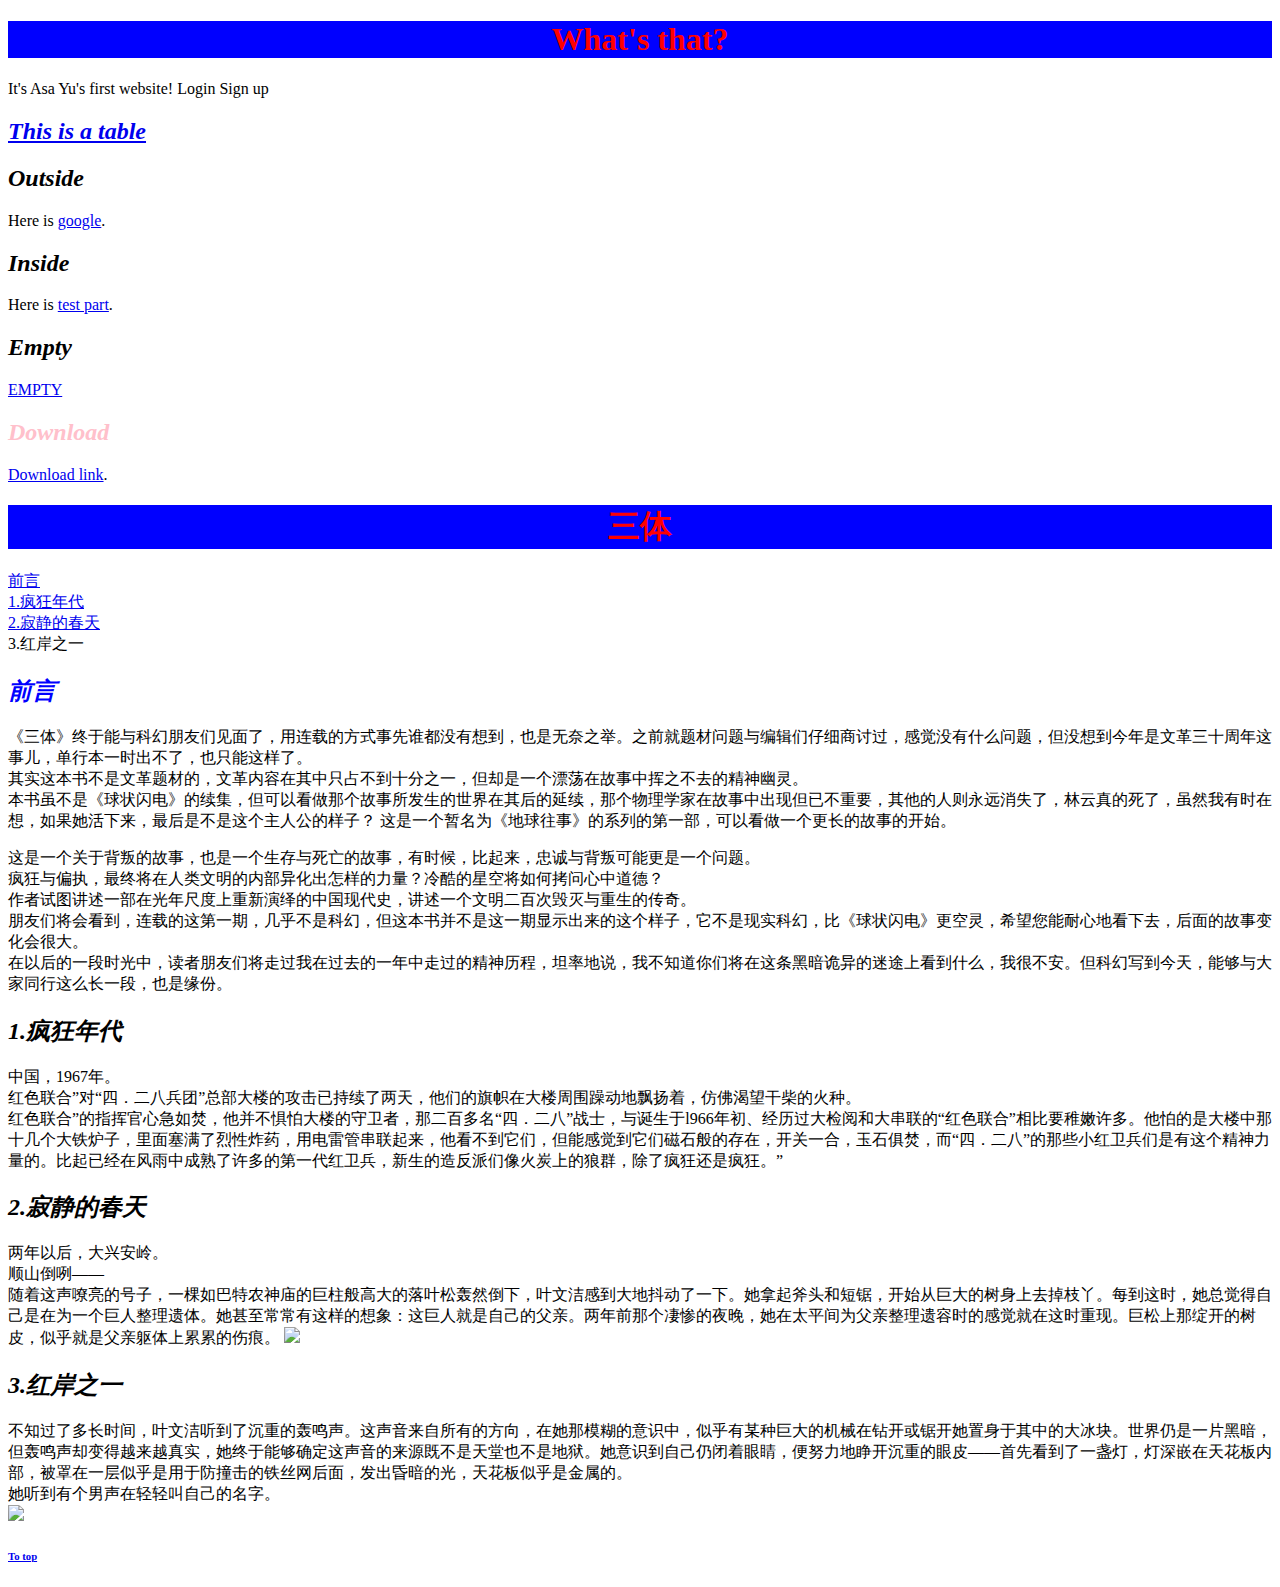
==== Order/src/main/resources/static/index.html @ e216d209 "UI update" ====
<!DOCTYPE html>
<html lang="en">

<head>
    <meta charset="UTF-8">
    <meta name="viewport" content="width=device-width, initial-scale=1.0">
    <title>What could we do to learn Computer Science?</title>
    <style>
        h1{/*tagselector*/
            color: red;
            background-color: blue;
            text-align: center;
        }

        .blue { /*类选择器*/
            color: blue;
        }

        #pink { /*id选择器，只能被调用一次，别人第二次调用就没用了（一次性使用）*/
            color: pink;
        }

        h2 {
            font-family: '宋体';
            font-style: italic;
        }
    </style>
</head>

<body>
    <h1 id="top">What's that?</h1>It's Asa Yu's first website! Login Sign up<br />
    <h2><a href = "table.html" target = "_blank">This is a table</a></h2>
    <h2>Outside</h2>
    Here is <a href="http://www.google.com" target="_blank"> google</a>.<br />
    <h2>Inside</h2>
    Here is <a href="03-vscode.html" target="_blank"> test part</a>.<br />
    <h2>Empty</h2>
    <a href="#">EMPTY</a>
    <h2 id = "pink">Download</h2>
    <a href="HTML语法规范.zip">Download link</a>.
    <h1>三体</h1>
    <a href="#0">前言</a><br>
    <a href="#1st">1.疯狂年代</a><br>
    <a href="#2nd">2.寂静的春天</a><br>
    3.红岸之一<br>
    <h2 class="blue" id="0">前言</h2>
    <p>《三体》终于能与科幻朋友们见面了，用连载的方式事先谁都没有想到，也是无奈之举。之前就题材问题与编辑们仔细商讨过，感觉没有什么问题，但没想到今年是文革三十周年这事儿，单行本一时出不了，也只能这样了。<br />
        其实这本书不是文革题材的，文革内容在其中只占不到十分之一，但却是一个漂荡在故事中挥之不去的精神幽灵。<br>
        本书虽不是《球状闪电》的续集，但可以看做那个故事所发生的世界在其后的延续，那个物理学家在故事中出现但已不重要，其他的人则永远消失了，林云真的死了，虽然我有时在想，如果她活下来，最后是不是这个主人公的样子？
        这是一个暂名为《地球往事》的系列的第一部，可以看做一个更长的故事的开始。</p>
    <p>这是一个关于背叛的故事，也是一个生存与死亡的故事，有时候，比起来，忠诚与背叛可能更是一个问题。<br>
        疯狂与偏执，最终将在人类文明的内部异化出怎样的力量？冷酷的星空将如何拷问心中道德？<br>
        作者试图讲述一部在光年尺度上重新演绎的中国现代史，讲述一个文明二百次毁灭与重生的传奇。<br>
        朋友们将会看到，连载的这第一期，几乎不是科幻，但这本书并不是这一期显示出来的这个样子，它不是现实科幻，比《球状闪电》更空灵，希望您能耐心地看下去，后面的故事变化会很大。<br>
        在以后的一段时光中，读者朋友们将走过我在过去的一年中走过的精神历程，坦率地说，我不知道你们将在这条黑暗诡异的迷途上看到什么，我很不安。但科幻写到今天，能够与大家同行这么长一段，也是缘份。<br>
    </p>
    <h2 id="1st">1.疯狂年代</h2>
    <p>中国，1967年。<br>
        红色联合”对“四．二八兵团”总部大楼的攻击已持续了两天，他们的旗帜在大楼周围躁动地飘扬着，仿佛渴望干柴的火种。<br>
        红色联合”的指挥官心急如焚，他并不惧怕大楼的守卫者，那二百多名“四．二八”战士，与诞生于l966年初、经历过大检阅和大串联的“红色联合”相比要稚嫩许多。他怕的是大楼中那十几个大铁炉子，里面塞满了烈性炸药，用电雷管串联起来，他看不到它们，但能感觉到它们磁石般的存在，开关一合，玉石俱焚，而“四．二八”的那些小红卫兵们是有这个精神力量的。比起已经在风雨中成熟了许多的第一代红卫兵，新生的造反派们像火炭上的狼群，除了疯狂还是疯狂。”
    </p>
    <h2 id="2nd">2.寂静的春天</h2>
    <p>两年以后，大兴安岭。<br>
        顺山倒咧——<br>
        随着这声嘹亮的号子，一棵如巴特农神庙的巨柱般高大的落叶松轰然倒下，叶文洁感到大地抖动了一下。她拿起斧头和短锯，开始从巨大的树身上去掉枝丫。每到这时，她总觉得自己是在为一个巨人整理遗体。她甚至常常有这样的想象：这巨人就是自己的父亲。两年前那个凄惨的夜晚，她在太平间为父亲整理遗容时的感觉就在这时重现。巨松上那绽开的树皮，似乎就是父亲躯体上累累的伤痕。
        <img src="img/yewenjie1.jpeg">
    </p>
    <h2>3.红岸之一</h2>
    <p>不知过了多长时间，叶文洁听到了沉重的轰鸣声。这声音来自所有的方向，在她那模糊的意识中，似乎有某种巨大的机械在钻开或锯开她置身于其中的大冰块。世界仍是一片黑暗，但轰鸣声却变得越来越真实，她终于能够确定这声音的来源既不是天堂也不是地狱。她意识到自己仍闭着眼睛，便努力地睁开沉重的眼皮——首先看到了一盏灯，灯深嵌在天花板内部，被罩在一层似乎是用于防撞击的铁丝网后面，发出昏暗的光，天花板似乎是金属的。<br>
        她听到有个男声在轻轻叫自己的名字。<br>
        <img src="img/yewenjie2.jpg" width=600>
    </p>
    <h6><a href="#top">To top</a></h6>
</body>

</html>
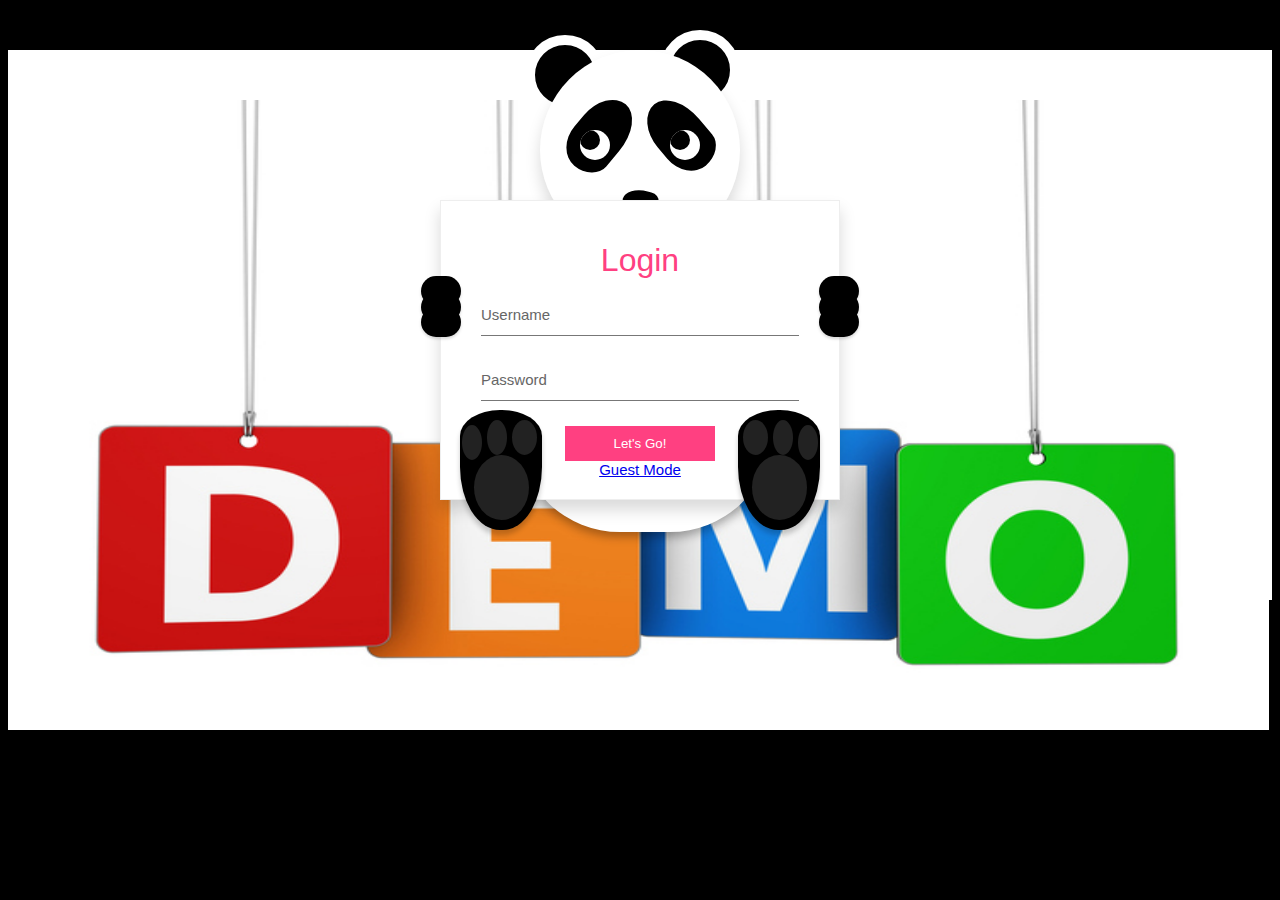
==== commit d4e1b76c: "Milestone 3 UI" ====
--- a/Order/src/main/resources/static/index.html
+++ b/Order/src/main/resources/static/index.html
@@ -1,76 +1,66 @@
-<!DOCTYPE html>
-<html lang="en">
-
-<head>
-    <meta charset="UTF-8">
-    <meta name="viewport" content="width=device-width, initial-scale=1.0">
-    <title>What could we do to learn Computer Science?</title>
-    <style>
-        h1{/*tagselector*/
-            color: red;
-            background-color: blue;
-            text-align: center;
-        }
-
-        .blue { /*类选择器*/
-            color: blue;
-        }
-
-        #pink { /*id选择器，只能被调用一次，别人第二次调用就没用了（一次性使用）*/
-            color: pink;
-        }
-
-        h2 {
-            font-family: '宋体';
-            font-style: italic;
-        }
-    </style>
-</head>
-
-<body>
-    <h1 id="top">What's that?</h1>It's Asa Yu's first website! Login Sign up<br />
-    <h2><a href = "table.html" target = "_blank">This is a table</a></h2>
-    <h2>Outside</h2>
-    Here is <a href="http://www.google.com" target="_blank"> google</a>.<br />
-    <h2>Inside</h2>
-    Here is <a href="03-vscode.html" target="_blank"> test part</a>.<br />
-    <h2>Empty</h2>
-    <a href="#">EMPTY</a>
-    <h2 id = "pink">Download</h2>
-    <a href="HTML语法规范.zip">Download link</a>.
-    <h1>三体</h1>
-    <a href="#0">前言</a><br>
-    <a href="#1st">1.疯狂年代</a><br>
-    <a href="#2nd">2.寂静的春天</a><br>
-    3.红岸之一<br>
-    <h2 class="blue" id="0">前言</h2>
-    <p>《三体》终于能与科幻朋友们见面了，用连载的方式事先谁都没有想到，也是无奈之举。之前就题材问题与编辑们仔细商讨过，感觉没有什么问题，但没想到今年是文革三十周年这事儿，单行本一时出不了，也只能这样了。<br />
-        其实这本书不是文革题材的，文革内容在其中只占不到十分之一，但却是一个漂荡在故事中挥之不去的精神幽灵。<br>
-        本书虽不是《球状闪电》的续集，但可以看做那个故事所发生的世界在其后的延续，那个物理学家在故事中出现但已不重要，其他的人则永远消失了，林云真的死了，虽然我有时在想，如果她活下来，最后是不是这个主人公的样子？
-        这是一个暂名为《地球往事》的系列的第一部，可以看做一个更长的故事的开始。</p>
-    <p>这是一个关于背叛的故事，也是一个生存与死亡的故事，有时候，比起来，忠诚与背叛可能更是一个问题。<br>
-        疯狂与偏执，最终将在人类文明的内部异化出怎样的力量？冷酷的星空将如何拷问心中道德？<br>
-        作者试图讲述一部在光年尺度上重新演绎的中国现代史，讲述一个文明二百次毁灭与重生的传奇。<br>
-        朋友们将会看到，连载的这第一期，几乎不是科幻，但这本书并不是这一期显示出来的这个样子，它不是现实科幻，比《球状闪电》更空灵，希望您能耐心地看下去，后面的故事变化会很大。<br>
-        在以后的一段时光中，读者朋友们将走过我在过去的一年中走过的精神历程，坦率地说，我不知道你们将在这条黑暗诡异的迷途上看到什么，我很不安。但科幻写到今天，能够与大家同行这么长一段，也是缘份。<br>
-    </p>
-    <h2 id="1st">1.疯狂年代</h2>
-    <p>中国，1967年。<br>
-        红色联合”对“四．二八兵团”总部大楼的攻击已持续了两天，他们的旗帜在大楼周围躁动地飘扬着，仿佛渴望干柴的火种。<br>
-        红色联合”的指挥官心急如焚，他并不惧怕大楼的守卫者，那二百多名“四．二八”战士，与诞生于l966年初、经历过大检阅和大串联的“红色联合”相比要稚嫩许多。他怕的是大楼中那十几个大铁炉子，里面塞满了烈性炸药，用电雷管串联起来，他看不到它们，但能感觉到它们磁石般的存在，开关一合，玉石俱焚，而“四．二八”的那些小红卫兵们是有这个精神力量的。比起已经在风雨中成熟了许多的第一代红卫兵，新生的造反派们像火炭上的狼群，除了疯狂还是疯狂。”
-    </p>
-    <h2 id="2nd">2.寂静的春天</h2>
-    <p>两年以后，大兴安岭。<br>
-        顺山倒咧——<br>
-        随着这声嘹亮的号子，一棵如巴特农神庙的巨柱般高大的落叶松轰然倒下，叶文洁感到大地抖动了一下。她拿起斧头和短锯，开始从巨大的树身上去掉枝丫。每到这时，她总觉得自己是在为一个巨人整理遗体。她甚至常常有这样的想象：这巨人就是自己的父亲。两年前那个凄惨的夜晚，她在太平间为父亲整理遗容时的感觉就在这时重现。巨松上那绽开的树皮，似乎就是父亲躯体上累累的伤痕。
-        <img src="img/yewenjie1.jpeg">
-    </p>
-    <h2>3.红岸之一</h2>
-    <p>不知过了多长时间，叶文洁听到了沉重的轰鸣声。这声音来自所有的方向，在她那模糊的意识中，似乎有某种巨大的机械在钻开或锯开她置身于其中的大冰块。世界仍是一片黑暗，但轰鸣声却变得越来越真实，她终于能够确定这声音的来源既不是天堂也不是地狱。她意识到自己仍闭着眼睛，便努力地睁开沉重的眼皮——首先看到了一盏灯，灯深嵌在天花板内部，被罩在一层似乎是用于防撞击的铁丝网后面，发出昏暗的光，天花板似乎是金属的。<br>
-        她听到有个男声在轻轻叫自己的名字。<br>
-        <img src="img/yewenjie2.jpg" width=600>
-    </p>
-    <h6><a href="#top">To top</a></h6>
-</body>
-
+﻿<!DOCTYPE html>
+<html lang="zh-CN">
+<head>
+<meta name="viewport" content="width=device-width, initial-scale=1.0">
+<meta charset="utf-8">
+<title> Lovin Free Demo Market!</title>
+
+<link rel="stylesheet" href="css/style.css">
+
+</head>
+
+<body>
+
+
+
+
+<div class="dwo">
+	<div id="Layer1" style="position:absolute;  top:100px; width:98.5%; height:70%">
+<img src="2.jpeg" width="100%" height="100%"/>
+</div>
+	<div class="panda">
+		<div class="ear"></div>
+		<div class="face">
+			<div class="eye-shade"></div>
+			<div class="eye-white">
+				<div class="eye-ball"></div>
+			</div>
+			<div class="eye-shade rgt"></div>
+			<div class="eye-white rgt">
+				<div class="eye-ball"></div>
+			</div>
+			<div class="nose"></div>
+			<div class="mouth"></div>
+		</div>
+		<div class="body"> </div>
+		<div class="foot">
+			<div class="finger"></div>
+		</div>
+		<div class="foot rgt">
+			<div class="finger"></div>
+		</div>
+	</div>
+	<form>
+		<div class="hand"></div>
+		<div class="hand rgt"></div>
+		<h1>Login</h1>
+		<div class="form-group">
+			<input required="required" class="form-control">
+			<label class="form-label">Username</label>
+		</div>
+		<div class="form-group">
+			<input id="password" type="password" required="required" class="form-control">
+			<label class="form-label">Password</label>
+			<p class="alert">Failed！</p>
+			<button class="btn">Let's Go!</button>
+			<li><a href="home.html">Guest Mode</li>
+		</div>
+	</form>
+</div>
+
+<script src="js/jquery.min.js"></script>
+<script src="js/script.js"></script>
+
+
+</body>
 </html>--- a/Order/src/main/resources/static/css/style.css
+++ b/Order/src/main/resources/static/css/style.css
@@ -0,0 +1,481 @@
+*,
+*:after,
+*:before {
+    box-sizing: border-box;
+}
+
+body {
+    background: black;
+    text-align: center;
+    font-family: 'Roboto', sans-serif;
+}
+#mainNavbar {
+    font-size: 1.5rem;
+    font-weight: 100;    
+}
+
+#mainNavbar .nav-link {
+    color: white;
+}
+
+#mainNavbar .nav-link:hover {
+    color: #EA1C2C;
+}
+
+#mainNavbar .navbar-brand {
+    color: #EA1C2C;
+    font-size: 1.5rem;
+}
+
+#headingGroup span {
+    color: #EA1C2C;
+}
+
+#headingGroup h1 {
+    font-weight: 100;
+    font-size: 4rem;
+}
+
+.navbar.scrolled {
+    background: rgb(222,192,222);
+    transition: background 500ms;
+}
+
+.dwo {
+    position: absolute1;
+
+    background-color: white;
+}
+
+.panda {
+    position: relative;
+    width: 200px;
+    margin: 50px auto;
+}
+
+.face {
+    width: 200px;
+    height: 200px;
+    background: #fff;
+    border-radius: 100%;
+    margin: 50px auto;
+    box-shadow: 0 10px 15px rgba(0, 0, 0, 0.15);
+    z-index: 50;
+    position: relative;
+}
+
+.ear,
+.ear:after {
+    position: absolute;
+    width: 80px;
+    height: 80px;
+    background: #000;
+    z-index: 5;
+    border: 10px solid #fff;
+    left: -15px;
+    top: -15px;
+    border-radius: 100%;
+}
+
+.ear:after {
+    content: '';
+    left: 125px;
+}
+
+.eye-shade {
+    background: #000;
+    width: 50px;
+    height: 80px;
+    margin: 10px;
+    position: absolute;
+    top: 35px;
+    left: 25px;
+    -webkit-transform: rotate(220deg);
+    transform: rotate(220deg);
+    border-radius: 25px/20px 30px 35px 40px;
+}
+
+.eye-shade.rgt {
+    -webkit-transform: rotate(140deg);
+    transform: rotate(140deg);
+    left: 105px;
+}
+
+.eye-white {
+    position: absolute;
+    width: 30px;
+    height: 30px;
+    border-radius: 100%;
+    background: #fff;
+    z-index: 500;
+    left: 40px;
+    top: 80px;
+    overflow: hidden;
+}
+
+.eye-white.rgt {
+    right: 40px;
+    left: auto;
+}
+
+.eye-ball {
+    position: absolute;
+    width: 0px;
+    height: 0px;
+    left: 20px;
+    top: 20px;
+    max-width: 10px;
+    max-height: 10px;
+    -webkit-transition: 0.1s;
+    transition: 0.1s;
+}
+
+.eye-ball:after {
+    content: '';
+    background: #000;
+    position: absolute;
+    border-radius: 100%;
+    right: 0;
+    bottom: 0px;
+    width: 20px;
+    height: 20px;
+}
+
+.nose {
+    position: absolute;
+    height: 20px;
+    width: 35px;
+    bottom: 40px;
+    left: 0;
+    right: 0;
+    margin: auto;
+    border-radius: 50px 20px/30px 15px;
+    -webkit-transform: rotate(15deg);
+    transform: rotate(15deg);
+    background: #000;
+}
+
+.body {
+    background: #fff;
+    position: absolute;
+    top: 200px;
+    left: -20px;
+    border-radius: 100px 100px 100px 100px/126px 126px 96px 96px;
+    width: 250px;
+    height: 282px;
+    box-shadow: 0 5px 10px rgba(0, 0, 0, 0.3);
+}
+
+.hand,
+.hand:after,
+.hand:before {
+    width: 40px;
+    height: 30px;
+    border-radius: 50px;
+    box-shadow: 0 2px 3px rgba(0, 0, 0, 0.15);
+    background: #000;
+    margin: 5px;
+    position: absolute;
+    top: 70px;
+    left: -25px;
+}
+
+.hand:after,
+.hand:before {
+    content: '';
+    left: -5px;
+    top: 11px;
+}
+
+.hand:before {
+    top: 26px;
+}
+
+.hand.rgt,
+.rgt.hand:after,
+.rgt.hand:before {
+    left: auto;
+    right: -25px;
+}
+
+.hand.rgt:after,
+.hand.rgt:before {
+    left: auto;
+    right: -5px;
+}
+
+.foot {
+    top: 360px;
+    left: -80px;
+    position: absolute;
+    background: #000;
+    z-index: 1400;
+    box-shadow: 0 5px 5px rgba(0, 0, 0, 0.2);
+    border-radius: 40px 40px 39px 40px/26px 26px 63px 63px;
+    width: 82px;
+    height: 120px;
+}
+
+.foot:after {
+    content: '';
+    width: 55px;
+    height: 65px;
+    background: #222;
+    border-radius: 100%;
+    position: absolute;
+    bottom: 10px;
+    left: 0;
+    right: 0;
+    margin: auto;
+}
+
+.foot .finger,
+.foot .finger:after,
+.foot .finger:before {
+    position: absolute;
+    width: 25px;
+    height: 35px;
+    background: #222;
+    border-radius: 100%;
+    top: 10px;
+    right: 5px;
+}
+
+.foot .finger:after,
+.foot .finger:before {
+    content: '';
+    right: 30px;
+    width: 20px;
+    top: 0;
+}
+
+.foot .finger:before {
+    right: 55px;
+    top: 5px;
+}
+
+.foot.rgt {
+    left: auto;
+    right: -80px;
+}
+
+.foot.rgt .finger,
+.foot.rgt .finger:after,
+.foot.rgt .finger:before {
+    left: 5px;
+    right: auto;
+}
+
+.foot.rgt .finger:after {
+    left: 30px;
+    right: auto;
+}
+
+.foot.rgt .finger:before {
+    left: 55px;
+    right: auto;
+}
+
+form {
+    display: none;
+    max-width: 400px;
+    padding: 20px 40px;
+    background: #fff;
+    height: 300px;
+    margin: auto;
+    display: block;
+    box-shadow: 0 10px 15px rgba(0, 0, 0, 0.15);
+    -webkit-transition: 0.3s;
+    transition: 0.3s;
+    position: relative;
+    -webkit-transform: translateY(-100px);
+    transform: translateY(-100px);
+    z-index: 500;
+    border: 1px solid #eee;
+}
+
+form.up {
+    -webkit-transform: translateY(-180px);
+    transform: translateY(-180px);
+}
+
+h1 {
+    color: #FF4081;
+    font-weight: normal;
+}
+
+.btn {
+    background: #fff;
+    padding: 5px;
+    width: 150px;
+    height: 35px;
+    border: 1px solid #FF4081;
+    margin-top: 25px;
+    cursor: pointer;
+    -webkit-transition: 0.3s;
+    transition: 0.3s;
+    box-shadow: 0 50px #FF4081 inset;
+    color: #fff;
+}
+
+.btn:hover {
+    box-shadow: 0 0 #FF4081 inset;
+    color: #FF4081;
+}
+
+.btn:focus {
+    outline: none;
+}
+
+.form-group {
+    position: relative;
+    font-size: 15px;
+    color: #666;
+}
+
+.form-group+.form-group {
+    margin-top: 30px;
+}
+
+.form-group .form-label {
+    position: absolute;
+    z-index: 1;
+    left: 0;
+    top: 5px;
+    -webkit-transition: 0.3s;
+    transition: 0.3s;
+}
+
+.form-group .form-control {
+    width: 100%;
+    position: relative;
+    z-index: 3;
+    height: 35px;
+    background: none;
+    border: none;
+    padding: 5px 0;
+    -webkit-transition: 0.3s;
+    transition: 0.3s;
+    border-bottom: 1px solid #777;
+    color: #555;
+}
+
+.form-group .form-control:invalid {
+    outline: none;
+}
+
+.form-group .form-control:focus,
+.form-group .form-control:valid {
+    outline: none;
+    box-shadow: 0 1px #FF4081;
+    border-color: #FF4081;
+}
+
+.form-group .form-control:focus+.form-label,
+.form-group .form-control:valid+.form-label {
+    font-size: 12px;
+    color: #FF4081;
+    -webkit-transform: translateY(-15px);
+    transform: translateY(-15px);
+}
+
+.alert {
+    position: absolute;
+    color: #f00;
+    font-size: 16px;
+    right: -180px;
+    top: -300px;
+    z-index: 200;
+    padding: 30px 25px;
+    background: #fff;
+    box-shadow: 0 3px 5px rgba(0, 0, 0, 0.2);
+    border-radius: 50%;
+    opacity: 0;
+    -webkit-transform: scale(0, 0);
+    transform: scale(0, 0);
+    -moz-transition: linear 0.4s 0.6s;
+    -o-transition: linear 0.4s 0.6s;
+    -webkit-transition: linear 0.4s;
+    -webkit-transition-delay: 0.6s;
+    -webkit-transition: linear 0.4s 0.6s;
+    transition: linear 0.4s 0.6s;
+}
+
+.alert:after,
+.alert:before {
+    content: '';
+    position: absolute;
+    width: 25px;
+    height: 25px;
+    background: #fff;
+    left: -19px;
+    bottom: -8px;
+    box-shadow: 0 2px 5px rgba(0, 0, 0, 0.2);
+    border-radius: 50%;
+}
+
+.alert:before {
+    width: 15px;
+    height: 15px;
+    left: -35px;
+    bottom: -25px;
+}
+
+.wrong-entry {
+    -webkit-animation: wrong-log 0.3s;
+    animation: wrong-log 0.3s;
+}
+
+.wrong-entry .alert {
+    opacity: 1;
+    -webkit-transform: scale(1, 1);
+    transform: scale(1, 1);
+}
+
+@-webkit-keyframes eye-blink {
+    to {
+        height: 30px;
+    }
+}
+
+@keyframes eye-blink {
+    to {
+        height: 30px;
+    }
+}
+
+@-webkit-keyframes wrong-log {
+
+    0%,
+    100% {
+        left: 0px;
+    }
+
+    20%,
+    60% {
+        left: 20px;
+    }
+
+    40%,
+    80% {
+        left: -20px;
+    }
+}
+
+@keyframes wrong-log {
+
+    0%,
+    100% {
+        left: 0px;
+    }
+
+    20%,
+    60% {
+        left: 20px;
+    }
+
+    40%,
+    80% {
+        left: -20px;
+    }
+}